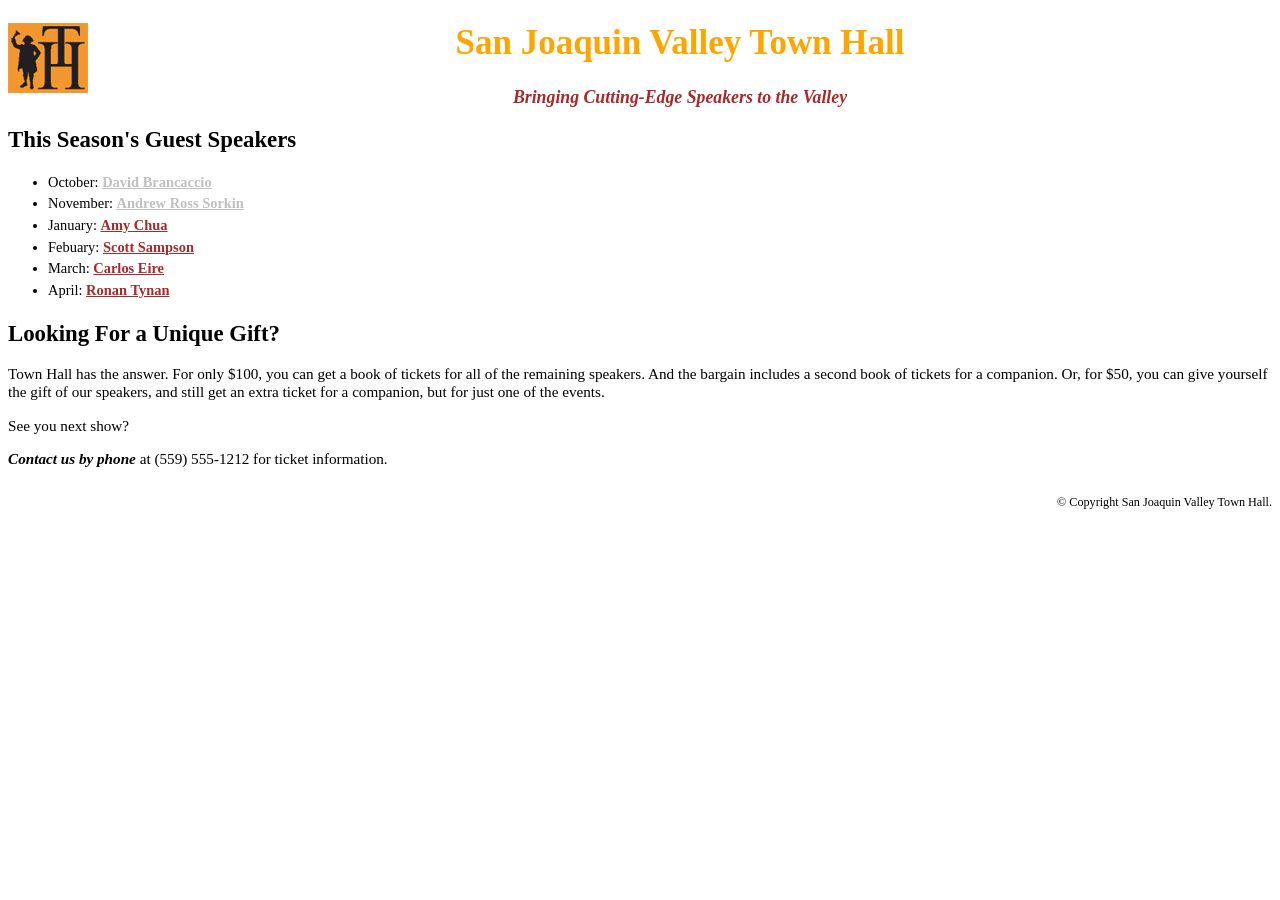
==== index.html @ 70676721 "Chapter4 Chapter 4 assignment from murach's HTML and CSS Training and Reference book.  2 Hours to co" ====
<!-- Michael Anglemier, 9/19/2025, murach_html_css textbook -->

<!DOCTYPE html>
<html>
    <head>
        <meta charset="utf-8">
        <meta http-equiv="X-UA-Compatible" content="IE=edge">
        <title>San Joaquin Valley Town Hall</title>
        <meta name="description" content="">
        <meta name="viewport" content="width=device-width, initial-scale=1">
        <link rel="icon" href="images/favicon.ico">
        <link rel="stylesheet" href="styles/main.css">
    </head>
    <body>
        <header>
            <img src="images/logo.gif">
            <h1>San Joaquin Valley Town Hall</h1>
            <h3 class="special_h3">Bringing Cutting-Edge Speakers to the Valley</h3>
        </header>
        <main>
            <h2>This Season's Guest Speakers</h2>
            <nav>
                <ul>
                    <li>October: <a class="date_passed" href="#">David Brancaccio</a></li>
                    <li>November: <a class="date_passed" href="#">Andrew Ross Sorkin</a></li>
                    <li>January: <a href="#">Amy Chua</a></li>
                    <li>Febuary: <a href="#">Scott Sampson</a></li>
                    <li>March: <a href="#">Carlos Eire</a></li>
                    <li>April: <a href="#">Ronan Tynan</a></li>
                </ul>
            </nav>
            <h2>Looking For a Unique Gift?</h2>
            <p>Town Hall has the answer. For only $100, you can get a book of tickets for all of 
                the remaining speakers. And the bargain includes a second book of tickets for a 
                companion. Or, for $50, you can give yourself the gift of our speakers, and 
                still get an extra ticket for a companion, but for just one of the events.
            </p>
            <p>See you next show?</p>
            <p><strong><i>Contact us by phone</i></strong> at (559) 555-1212 for ticket information.</p>
        </main>
        <footer>
                <p class="copyright">&copy; Copyright San Joaquin Valley Town Hall.</p>
        </footer>
    </body>
</html>

<!-- Michael Anglemier, 9/19/2025, murach_html_css textbook -->
---- styles/main.css ----
/* Michael Anglemier, 9/19/2025, murach_html_css textbook */

:root {
	--color_1: orange;
	--color_2: brown;
    --color_3: black;
    --color_4: silver;
}

body {
    font-family: verdana;
    font-size: 95%;
}
ul {
    font-size: 95%;
    line-height: 150%;
}
a {
    font-weight: bold;
}

a:link {
    color: var(--color_2);
    }
a:visited {
    color: var(--color_3);
    }
a:hover { 
    color: var(--color_1);
    }


header {
    text-align: center;
    & img {
        float: left;
    }
    & h1 {
        font-size: 230%;
        color: var(--color_1);
    }
    & h3 {
        color: var(--color_2);
        font-style: italic;
    }
}

main {
    & a.date_passed {
        color: var(--color_4);
    } 
}

footer {
    & p.copyright {
        font-size: 80%;
        float: right;
    }
}

/* Michael Anglemier, 9/19/2025, murach_html_css textbook */
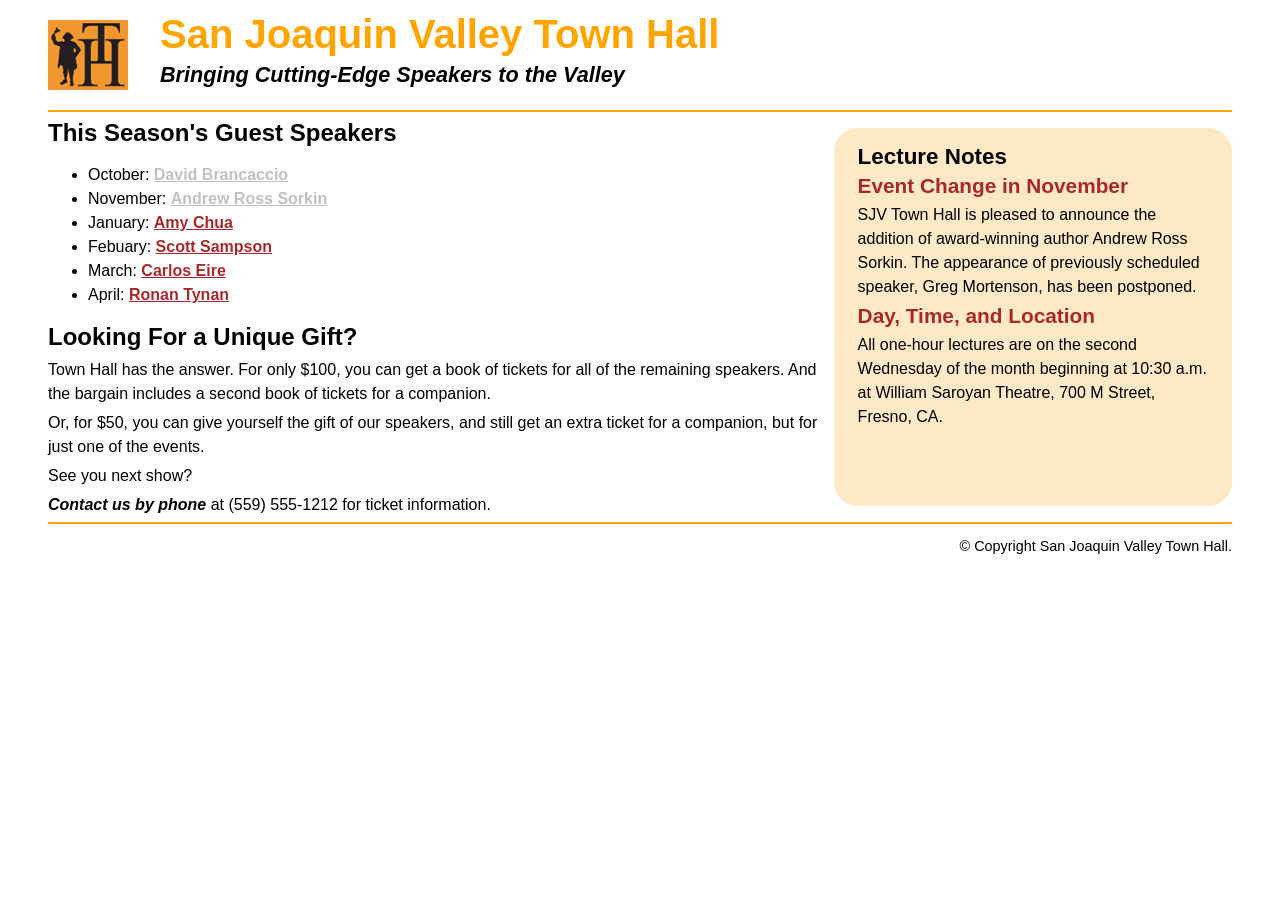
==== commit 812e5a94: "Chapter6 Completed the Chapter 5 and 6 assignments from murach's HTML and CSS Training and Reference" ====
--- a/index.html
+++ b/index.html
@@ -1,4 +1,4 @@
-<!-- Michael Anglemier, 9/19/2025, murach_html_css textbook -->
+<!-- Michael Anglemier, 9/19/2025 first - 9/20/2025 recent, murach_html_css textbook -->
 
 <!DOCTYPE html>
 <html>
@@ -13,30 +13,43 @@
     </head>
     <body>
         <header>
-            <img src="images/logo.gif">
-            <h1>San Joaquin Valley Town Hall</h1>
-            <h3 class="special_h3">Bringing Cutting-Edge Speakers to the Valley</h3>
+            <img src="images/logo.gif" alt="Town Hall Logo">
+            <h2>San Joaquin Valley Town Hall</h2>
+            <h3>Bringing Cutting-Edge Speakers to the Valley</h3>
         </header>
         <main>
-            <h2>This Season's Guest Speakers</h2>
-            <nav>
-                <ul>
-                    <li>October: <a class="date_passed" href="#">David Brancaccio</a></li>
-                    <li>November: <a class="date_passed" href="#">Andrew Ross Sorkin</a></li>
-                    <li>January: <a href="#">Amy Chua</a></li>
-                    <li>Febuary: <a href="#">Scott Sampson</a></li>
-                    <li>March: <a href="#">Carlos Eire</a></li>
-                    <li>April: <a href="#">Ronan Tynan</a></li>
-                </ul>
-            </nav>
-            <h2>Looking For a Unique Gift?</h2>
-            <p>Town Hall has the answer. For only $100, you can get a book of tickets for all of 
-                the remaining speakers. And the bargain includes a second book of tickets for a 
-                companion. Or, for $50, you can give yourself the gift of our speakers, and 
-                still get an extra ticket for a companion, but for just one of the events.
-            </p>
-            <p>See you next show?</p>
-            <p><strong><i>Contact us by phone</i></strong> at (559) 555-1212 for ticket information.</p>
+            <section>
+                <h2>This Season's Guest Speakers</h2>
+                <nav>
+                    <ul>
+                        <li>October: <a class="date_passed" href="#">David Brancaccio</a></li>
+                        <li>November: <a class="date_passed" href="#">Andrew Ross Sorkin</a></li>
+                        <li>January: <a href="#">Amy Chua</a></li>
+                        <li>Febuary: <a href="speakers/sampson.html">Scott Sampson</a></li>
+                        <li>March: <a href="#">Carlos Eire</a></li>
+                        <li>April: <a href="#">Ronan Tynan</a></li>
+                    </ul>
+                </nav>
+                <h2>Looking For a Unique Gift?</h2>
+                <p>Town Hall has the answer. For only $100, you can get a book of tickets for all of 
+                    the remaining speakers. And the bargain includes a second book of tickets for a 
+                    companion. 
+                </p>
+                <p>Or, for $50, you can give yourself the gift of our speakers, and 
+                    still get an extra ticket for a companion, but for just one of the events.
+                </p>
+                <p>See you next show?</p>
+                <p><strong><em>Contact us by phone</em></strong> at (559) 555-1212 for ticket information.</p>
+            </section>
+            <aside>
+                <h2>Lecture Notes</h2>
+                <h2 class="colored">Event Change in November</h2>
+                <p>SJV Town Hall is pleased to announce the addition of award-winning author Andrew Ross Sorkin. 
+                    The appearance of previously scheduled speaker, Greg Mortenson, has been postponed.</p>
+                <h2 class="colored">Day, Time, and Location</h2>
+                <p>All one-hour lectures are on the second Wednesday of the month beginning at 10:30 a.m. 
+                    at William Saroyan Theatre, 700 M Street, Fresno, CA.</p>
+            </aside>
         </main>
         <footer>
                 <p class="copyright">&copy; Copyright San Joaquin Valley Town Hall.</p>
@@ -44,4 +57,4 @@
     </body>
 </html>
 
-<!-- Michael Anglemier, 9/19/2025, murach_html_css textbook -->
+<!-- Michael Anglemier, 9/19/2025 first - 9/20/2025 recent, murach_html_css textbook -->
--- a/styles/main.css
+++ b/styles/main.css
@@ -5,25 +5,29 @@
 	--color_2: brown;
     --color_3: black;
     --color_4: silver;
+    --color_5: rgb(254, 233, 198);
 }
 
+
 body {
-    font-family: verdana;
-    font-size: 95%;
+    font-family: Arial, Helvetica, sans-serif;
+    margin: 0em 3em;
 }
-ul {
-    font-size: 95%;
+ul, p {
     line-height: 150%;
 }
 a {
     font-weight: bold;
 }
 
-a:link {
+h1, h2, h3, p {
+    margin-top: 0.3em;
+    margin-bottom: 0.3em;
+}
+    
+
+a:link, a:visited {
     color: var(--color_2);
-    }
-a:visited {
-    color: var(--color_3);
     }
 a:hover { 
     color: var(--color_1);
@@ -31,29 +35,56 @@
 
 
 header {
-    text-align: center;
+    text-align: left;
     & img {
         float: left;
+        padding: 0.5em 2em 0em 0em;
     }
-    & h1 {
-        font-size: 230%;
+    & h2 {
+        font-size: 250%;
         color: var(--color_1);
+        margin-bottom: 0em;
     }
     & h3 {
-        color: var(--color_2);
+        font-size: 135%;
+        color: var(--color_3);
         font-style: italic;
+        margin-top: 0.25em;
+        margin-bottom: 1em;
     }
+    border-bottom: 2px solid var(--color_1);
 }
 
 main {
+    display: grid;
+    grid-template-columns: 1fr 35%;
     & a.date_passed {
         color: var(--color_4);
     } 
 }
 
+aside {
+    background-color: var(--color_5);
+    border-radius: 1.5em;
+    margin: 1em 0em 1em 1em;
+    padding: 1em 1.5em;
+    max-height: fit-content;
+    & h2 {
+        margin-top: 0em;
+        margin-bottom: 0.2em;
+        font-size: 140%;
+    }
+    & h2.colored {
+        color: var(--color_2);
+        font-size: 130%;
+    }
+}
+
 footer {
+    padding-top: 0.5em;
+    border-top: 2px solid var(--color_1);
     & p.copyright {
-        font-size: 80%;
+        font-size: 90%;
         float: right;
     }
 }
